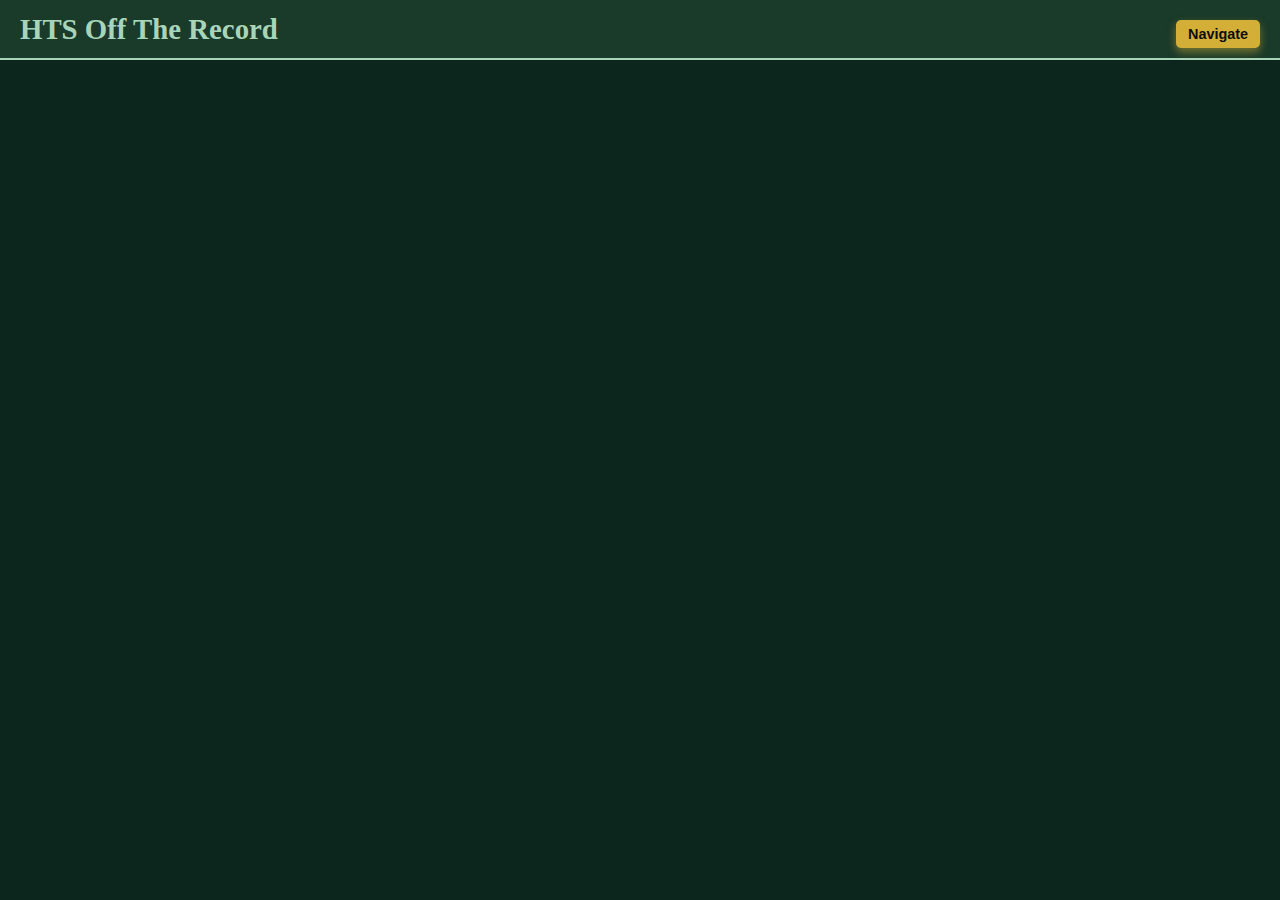
==== index.html @ 7c8ecb10 "Add files via upload" ====
<!DOCTYPE html>
<html lang="en">
<head>
    <meta charset="UTF-8">
    <meta name="viewport" content="width=device-width, initial-scale=1.0">
    <title>HTS Off The Record</title>
    <link rel="stylesheet" href="styles.css">
</head>
<body>
    <header>
        <h1>HTS Off The Record</h1>
        <div class="dropdown">
            <button class="dropdown-button">Navigate</button>
            <div class="dropdown-content">
                <a href="chat.html">Group Chat</a>
                <a href="auth.html">Login / Sign Up</a>
            </div>
        </div>
    </header>
    <main>
    </main>
</body>
</html>
---- styles.css ----
body {
    margin: 0;
    font-family: 'Georgia', serif; /* A more elegant font */
    background-color: #0d261d; /* Deep green background */
    color: #e0e0e0; /* Subtle light gray text */
    height: 100vh; /* Ensure body fills the viewport */
    display: flex;
    flex-direction: column;
    background-image: url('https://www.transparenttextures.com/patterns/green-fibers.png'); /* Textured background */
}

header {
    background-color: #1a3a2a; /* Slightly lighter green */
    color: #a8d5ba; /* Soft green text for the title */
    text-align: center;
    padding: 10px 0; /* Reduced padding */
    font-size: 2rem; /* Smaller font size */
    font-weight: bold;
    border-bottom: 2px solid #a8d5ba; /* Soft green margin line */
    display: flex;
    justify-content: space-between;
    align-items: center;
    padding-left: 20px;
    padding-right: 20px;
    margin-bottom: 10px; /* Lower the header by 10 pixels */
}

header h1 {
    margin: 0;
    font-size: 1.8rem; /* Adjusted font size for the title */
}

main {
    padding: 20px;
}

.chat-container {
    display: flex;
    flex: 1; /* Take up remaining space below the header */
    overflow: hidden; /* Prevent scrolling on the main screen */
}

.chat-sidebar {
    width: 20%;
    background-color: #1a3a2a; /* Slightly lighter green */
    color: #e0e0e0; /* Subtle light gray text */
    padding: 20px;
    box-shadow: 2px 0 5px rgba(0, 0, 0, 0.5);
    overflow-y: auto; /* Allow scrolling if content overflows */
    flex-shrink: 0; /* Prevent shrinking on smaller screens */
}

.chat-sidebar h2 {
    font-size: 1.5rem;
    margin-bottom: 10px;
    color: #d4af37; /* Gold for headings */
}

.chat-sidebar ul {
    list-style: none;
    padding: 0;
}

.chat-sidebar li {
    margin: 10px 0;
    cursor: pointer;
    color: #0d261d; /* Deep green text */
    background-color: #a8d5ba; /* Soft green background */
    padding: 10px;
    border-radius: 5px;
    transition: all 0.3s ease; /* Smooth transition */
    box-shadow: 0px 4px 8px rgba(168, 213, 186, 0.5); /* Green shadow */
    font-weight: bold;
    text-align: center;
}

.chat-sidebar li:hover {
    transform: scale(1.05); /* Slight zoom effect */
    background-color: #8bbf9e; /* Slightly darker soft green */
}

.chat-sidebar li::before {
    content: ''; /* Remove the '#' symbol */
}

.chat-main {
    flex: 1;
    display: flex;
    flex-direction: column;
    background-color: #0d0d0d; /* Deep black background */
    height: 100%; /* Ensure it fills the remaining space */
}

.chat-messages {
    flex: 1;
    padding: 10px 20px; /* Adjust padding for better spacing */
    overflow-y: auto; /* Allow scrolling for messages */
    color: #e0e0e0;
    display: flex;
    flex-direction: column;
    gap: 10px;
    box-sizing: border-box; /* Include padding in height calculations */
}

.message {
    display: flex;
    flex-direction: column;
    max-width: 70%;
    padding: 10px;
    border-radius: 8px;
    font-size: 0.9rem;
    line-height: 1.4;
    box-shadow: 0px 2px 4px rgba(0, 0, 0, 0.2);
}

.message .username {
    font-weight: bold;
    margin-bottom: 5px;
    font-size: 0.8rem;
    color: #d4af37; /* Gold for usernames */
}

.message.me {
    align-self: flex-end;
    background-color: #1a1a1a; /* Slightly lighter black */
    color: #e0e0e0;
}

.message.other {
    align-self: flex-start;
    background-color: #2e2e2e; /* Dark gray for others */
    color: #e0e0e0;
}

.chat-input {
    display: flex;
    padding: 10px;
    background-color: #1a3a2a; /* Slightly lighter green */
    border-top: 2px solid #a8d5ba; /* Soft green border */
    flex-shrink: 0; /* Prevent shrinking */
}

.chat-input input {
    flex: 1;
    padding: 10px;
    border: none;
    outline: none;
    font-size: 1rem;
    background-color: #0d0d0d; /* Deep black */
    color: #e0e0e0;
    border-radius: 5px;
    margin-right: 10px;
}

.chat-input button {
    padding: 10px 20px;
    background-color: #a8d5ba; /* Soft green button */
    border: none;
    cursor: pointer;
    font-weight: bold;
    color: #0d261d; /* Deep green text */
    border-radius: 5px;
    transition: all 0.3s ease;
}

.chat-input button:hover {
    background-color: #8bbf9e; /* Slightly darker soft green */
}

.dropdown {
    position: relative;
    display: inline-block;
}

.dropdown-button {
    background-color: #d4af37; /* Gold button */
    color: #0d0d0d; /* Deep black text */
    padding: 6px 12px; /* Reduced padding */
    font-size: 0.9rem; /* Smaller font size */
    border: none;
    cursor: pointer;
    font-weight: bold;
    border-radius: 5px;
    transition: all 0.3s ease; /* Smooth transition */
    box-shadow: 0px 4px 8px rgba(212, 175, 55, 0.5); /* Gold shadow */
}

.dropdown-button:hover {
    background-color: #b8860b; /* Slightly darker gold */
    transform: scale(1.05); /* Slight zoom effect */
}

.dropdown-content {
    display: none;
    position: absolute;
    background-color: #1a1a1a; /* Slightly lighter black */
    min-width: 160px;
    box-shadow: 0px 8px 16px rgba(0, 0, 0, 0.2);
    z-index: 1;
    right: 0; /* Align dropdown to the right */
}

.dropdown-content a {
    color: #0d0d0d; /* Deep black text */
    background-color: #d4af37; /* Gold background */
    padding: 8px 10px; /* Reduced padding */
    font-size: 0.85rem; /* Smaller font size */
    text-decoration: none;
    display: block;
    font-weight: bold;
    text-align: center;
    border-radius: 5px;
    margin: 3px 0; /* Reduced margin */
    box-shadow: 0px 4px 8px rgba(212, 175, 55, 0.5); /* Gold shadow */
    transition: all 0.3s ease; /* Smooth transition */
}

.dropdown-content a:hover {
    background-color: #b8860b; /* Slightly darker gold */
    transform: scale(1.05); /* Slight zoom effect */
}

.dropdown:hover .dropdown-content {
    display: block;
}

.dropdown:hover .dropdown-button {
    background-color: #b8860b; /* Slightly darker gold on hover */
}

/* Responsive Design */
@media (max-width: 768px) {
    .chat-container {
        flex-direction: column; /* Stack sidebar and main content vertically */
    }

    .chat-sidebar {
        width: 100%; /* Full width for mobile */
        height: auto; /* Adjust height */
        box-shadow: none; /* Remove shadow for mobile */
    }

    .chat-main {
        flex: 1;
        height: auto; /* Adjust height for mobile */
    }
}

@media (max-width: 480px) {
    header {
        font-size: 1.8rem; /* Smaller font for mobile */
        padding: 15px 0;
    }

    .chat-sidebar h2 {
        font-size: 1.2rem; /* Adjust sidebar heading size */
    }

    .chat-sidebar li {
        font-size: 0.9rem; /* Adjust channel font size */
        padding: 8px; /* Adjust padding */
    }

    .chat-input input {
        font-size: 0.9rem; /* Adjust input font size */
    }

    .chat-input button {
        font-size: 0.9rem; /* Adjust button font size */
        padding: 8px 15px; /* Adjust padding */
    }
}

.auth-container {
    display: flex;
    justify-content: center;
    align-items: center;
    height: 100vh;
    background-color: #0d261d; /* Deep green background */
}

.auth-form {
    background-color: #1a3a2a; /* Slightly lighter green */
    padding: 20px;
    border-radius: 10px;
    box-shadow: 0px 4px 8px rgba(0, 0, 0, 0.5);
    width: 100%;
    max-width: 400px;
    color: #e0e0e0;
    font-family: 'Georgia', serif;
}

.auth-form h2 {
    text-align: center;
    color: #a8d5ba; /* Soft green text */
    margin-bottom: 10px;
}

.auth-form p {
    text-align: center;
    margin-bottom: 20px;
}

.auth-form label {
    display: block;
    margin-bottom: 5px;
    font-weight: bold;
    color: #a8d5ba; /* Soft green text */
}

.auth-form input {
    width: 100%;
    padding: 10px;
    margin-bottom: 15px;
    border: none;
    border-radius: 5px;
    background-color: #0d0d0d; /* Deep black */
    color: #e0e0e0;
    font-size: 1rem;
}

.auth-form input::placeholder {
    color: #a8d5ba; /* Soft green placeholder text */
}

.auth-form button {
    width: 100%;
    padding: 10px;
    background-color: #a8d5ba; /* Soft green button */
    border: none;
    border-radius: 5px;
    color: #0d261d; /* Deep green text */
    font-weight: bold;
    font-size: 1rem;
    cursor: pointer;
    transition: all 0.3s ease;
}

.auth-form button:hover {
    background-color: #8bbf9e; /* Slightly darker soft green */
}

.alias-note {
    font-size: 0.9rem;
    color: #d4af37; /* Gold text for the alias note */
    margin-top: -10px;
    margin-bottom: 15px;
}

/* Mobile-Specific Styles */
@media (max-width: 768px) {
    header {
        font-size: 1.5rem; /* Smaller font size for mobile */
        padding: 8px 10px; /* Reduced padding */
        flex-direction: column; /* Stack title and dropdown vertically */
    }

    header h1 {
        font-size: 1.4rem; /* Adjusted font size for the title */
        margin-bottom: 10px; /* Add spacing below the title */
    }

    .dropdown-button {
        font-size: 0.85rem; /* Smaller font size for dropdown button */
        padding: 6px 10px; /* Adjust padding for mobile */
    }

    .dropdown-content a {
        font-size: 0.8rem; /* Smaller font size for dropdown links */
        padding: 6px 8px; /* Adjust padding for mobile */
    }

    .chat-container {
        flex-direction: column; /* Stack sidebar and chat vertically */
    }

    .chat-sidebar {
        width: 100%; /* Full width for mobile */
        height: auto; /* Adjust height */
        padding: 10px; /* Reduced padding */
        box-shadow: none; /* Remove shadow for mobile */
    }

    .chat-sidebar h2 {
        font-size: 1.2rem; /* Adjust sidebar heading size */
    }

    .chat-sidebar li {
        font-size: 0.85rem; /* Adjust channel font size */
        padding: 8px; /* Adjust padding */
    }

    .chat-main {
        flex: 1;
        height: auto; /* Adjust height for mobile */
        padding: 10px; /* Add padding for better spacing */
    }

    .chat-input {
        padding: 8px; /* Adjust padding for mobile */
    }

    .chat-input input {
        font-size: 0.9rem; /* Adjust input font size */
        padding: 8px; /* Adjust padding */
    }

    .chat-input button {
        font-size: 0.9rem; /* Adjust button font size */
        padding: 8px 12px; /* Adjust padding */
    }

    .auth-container {
        padding: 10px; /* Add padding for mobile */
    }

    .auth-form {
        padding: 15px; /* Adjust padding for mobile */
    }

    .auth-form h2 {
        font-size: 1.2rem; /* Adjust heading size */
    }

    .auth-form input {
        font-size: 0.9rem; /* Adjust input font size */
        padding: 8px; /* Adjust padding */
    }

    .auth-form button {
        font-size: 0.9rem; /* Adjust button font size */
        padding: 8px 12px; /* Adjust padding */
    }
}
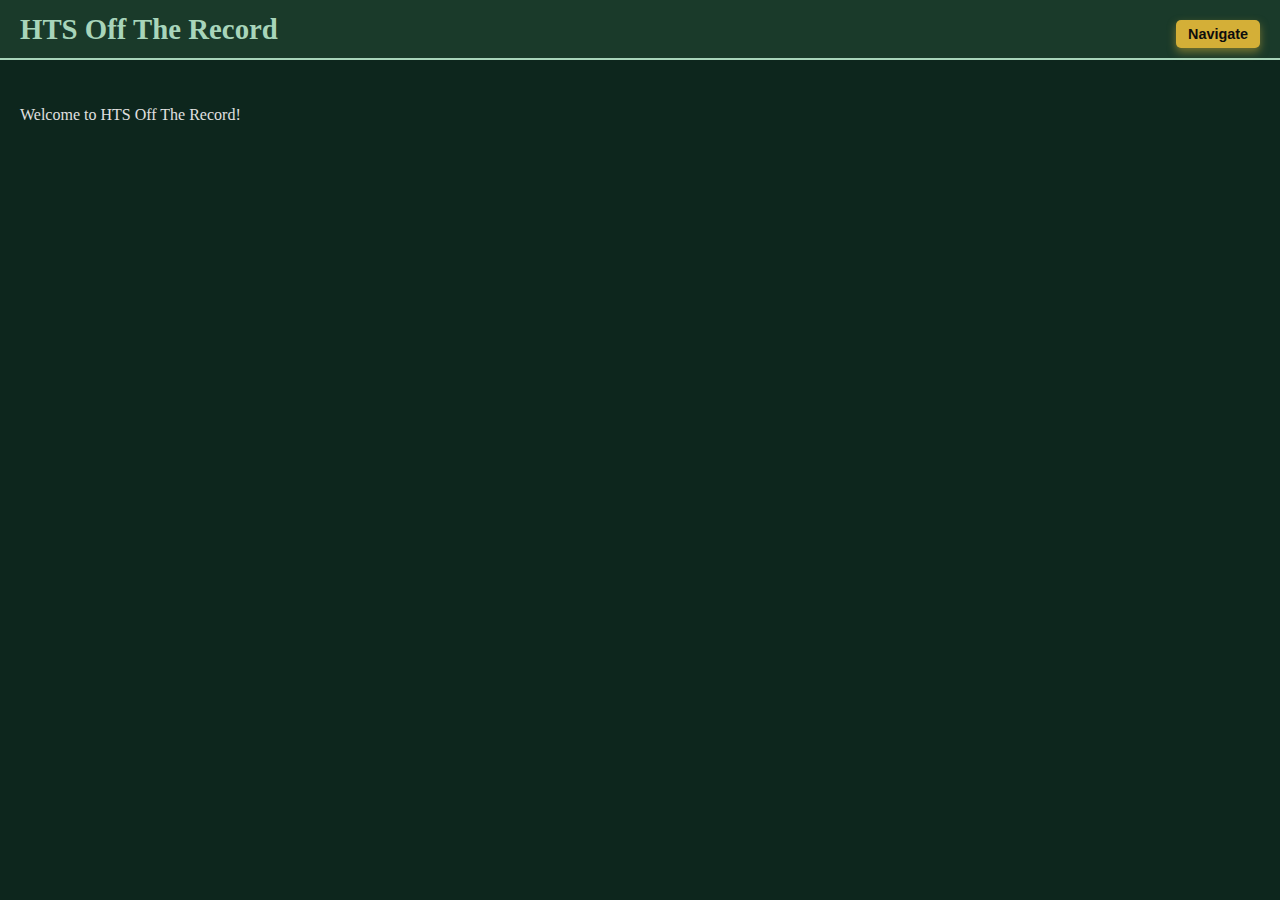
==== commit a7dd24d2: "Add files via upload" ====
--- a/index.html
+++ b/index.html
@@ -9,6 +9,7 @@
 <body>
     <header>
         <h1>HTS Off The Record</h1>
+        <button class="hamburger" id="hamburgerMenu">☰</button>
         <div class="dropdown">
             <button class="dropdown-button">Navigate</button>
             <div class="dropdown-content">
@@ -17,7 +18,25 @@
             </div>
         </div>
     </header>
+    <div class="popup-sidebar" id="popupSidebar">
+        <h2>Channels</h2>
+        <ul>
+            <li><a href="general.html" style="color: inherit; text-decoration: none;">General</a></li>
+            <li><a href="random.html" style="color: inherit; text-decoration: none;">Random</a></li>
+            <li><a href="help.html" style="color: inherit; text-decoration: none;">Help</a></li>
+        </ul>
+        <a href="index.html" style="color: #d4af37; text-decoration: none; display: block; margin-top: 20px;">Back to Home</a>
+    </div>
     <main>
+        <p>Welcome to HTS Off The Record!</p>
     </main>
+    <script>
+        const hamburgerMenu = document.getElementById('hamburgerMenu');
+        const popupSidebar = document.getElementById('popupSidebar');
+
+        hamburgerMenu.addEventListener('click', () => {
+            popupSidebar.classList.toggle('active'); // Toggle the sidebar visibility
+        });
+    </script>
 </body>
 </html>
--- a/styles.css
+++ b/styles.css
@@ -228,6 +228,70 @@
     background-color: #b8860b; /* Slightly darker gold on hover */
 }
 
+/* Hamburger Menu */
+.hamburger {
+    display: none; /* Hidden by default */
+    font-size: 1.5rem;
+    cursor: pointer;
+    background: none;
+    border: none;
+    color: #a8d5ba; /* Soft green */
+    margin-left: 10px;
+}
+
+.hamburger:focus {
+    outline: none;
+}
+
+/* Sidebar Popup */
+.popup-sidebar {
+    position: fixed;
+    top: 0;
+    left: -100%; /* Hidden off-screen */
+    width: 70%; /* Sidebar width */
+    height: 100%;
+    background-color: #1a3a2a; /* Slightly lighter green */
+    color: #e0e0e0; /* Subtle light gray text */
+    box-shadow: 2px 0 5px rgba(0, 0, 0, 0.5);
+    overflow-y: auto;
+    transition: left 0.3s ease; /* Smooth slide-in effect */
+    z-index: 1000;
+    padding: 20px;
+}
+
+.popup-sidebar.active {
+    left: 0; /* Slide in from the left */
+}
+
+.popup-sidebar h2 {
+    font-size: 1.5rem;
+    margin-bottom: 10px;
+    color: #d4af37; /* Gold for headings */
+}
+
+.popup-sidebar ul {
+    list-style: none;
+    padding: 0;
+}
+
+.popup-sidebar li {
+    margin: 10px 0;
+    cursor: pointer;
+    color: #0d261d; /* Deep green text */
+    background-color: #a8d5ba; /* Soft green background */
+    padding: 10px;
+    border-radius: 5px;
+    transition: all 0.3s ease; /* Smooth transition */
+    box-shadow: 0px 4px 8px rgba(168, 213, 186, 0.5); /* Green shadow */
+    font-weight: bold;
+    text-align: center;
+}
+
+.popup-sidebar li:hover {
+    transform: scale(1.05); /* Slight zoom effect */
+    background-color: #8bbf9e; /* Slightly darker soft green */
+}
+
 /* Responsive Design */
 @media (max-width: 768px) {
     .chat-container {
@@ -352,22 +416,21 @@
     header {
         font-size: 1.5rem; /* Smaller font size for mobile */
         padding: 8px 10px; /* Reduced padding */
-        flex-direction: column; /* Stack title and dropdown vertically */
+        flex-direction: row; /* Keep title and menu in a row */
+        justify-content: space-between;
     }
 
     header h1 {
         font-size: 1.4rem; /* Adjusted font size for the title */
-        margin-bottom: 10px; /* Add spacing below the title */
+        margin: 0;
     }
 
     .dropdown-button {
-        font-size: 0.85rem; /* Smaller font size for dropdown button */
-        padding: 6px 10px; /* Adjust padding for mobile */
-    }
-
-    .dropdown-content a {
-        font-size: 0.8rem; /* Smaller font size for dropdown links */
-        padding: 6px 8px; /* Adjust padding for mobile */
+        display: none; /* Hide the dropdown button on mobile */
+    }
+
+    .hamburger {
+        display: block; /* Show hamburger menu on mobile */
     }
 
     .chat-container {
